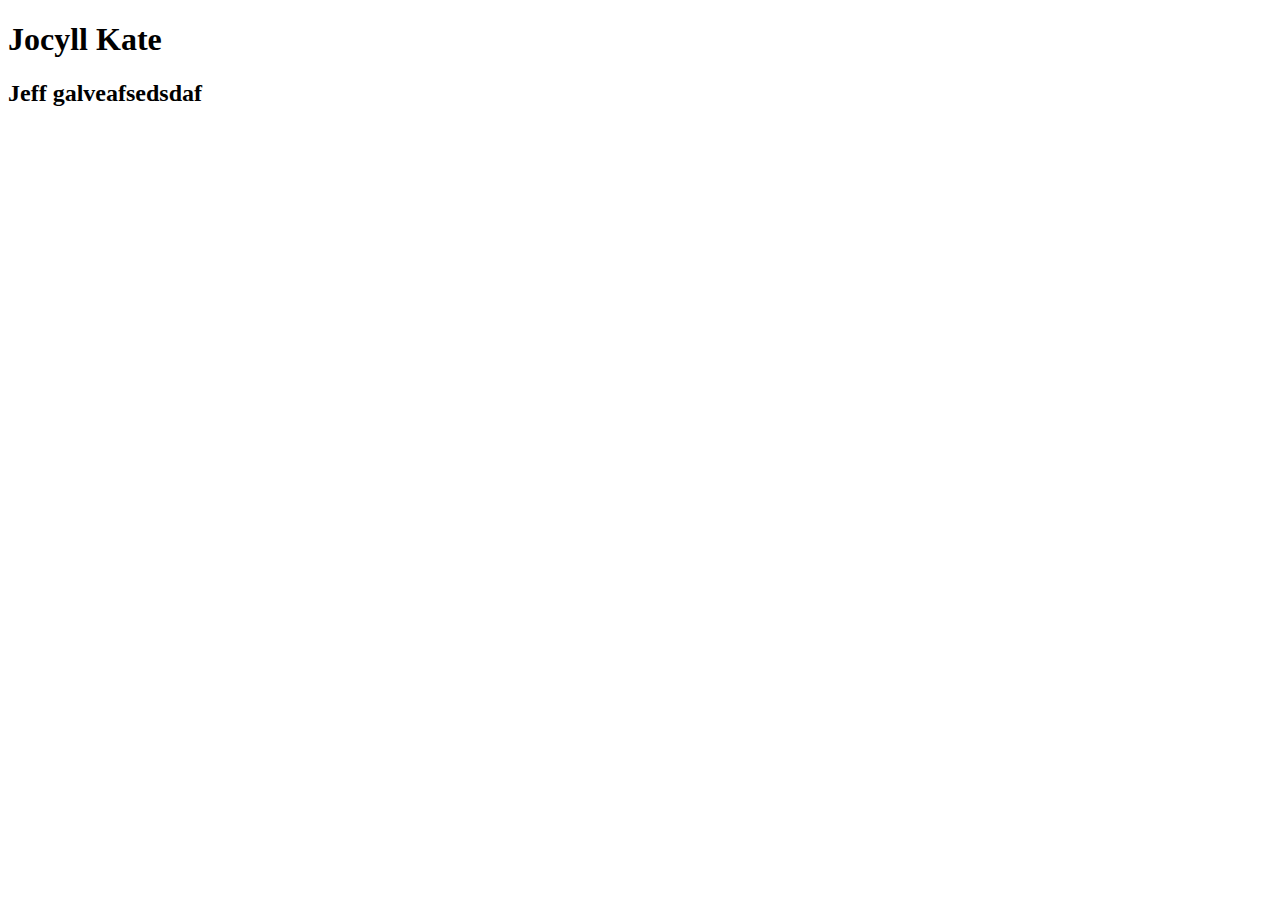
==== jocyll.html @ 958e0fb3 "Add namet" ====
<!DOCTYPE html>
<html lang="en">
<head>
    <meta charset="UTF-8">
    <meta http-equiv="X-UA-Compatible" content="IE=edge">
    <meta name="viewport" content="width=h, initial-scale=1.0">
    <title>Document</title>
</head>
<body>
    <h1>Jocyll Kate</h1>
    <h2>Jeff galveafsedsdaf</h2>
</body>
</html>
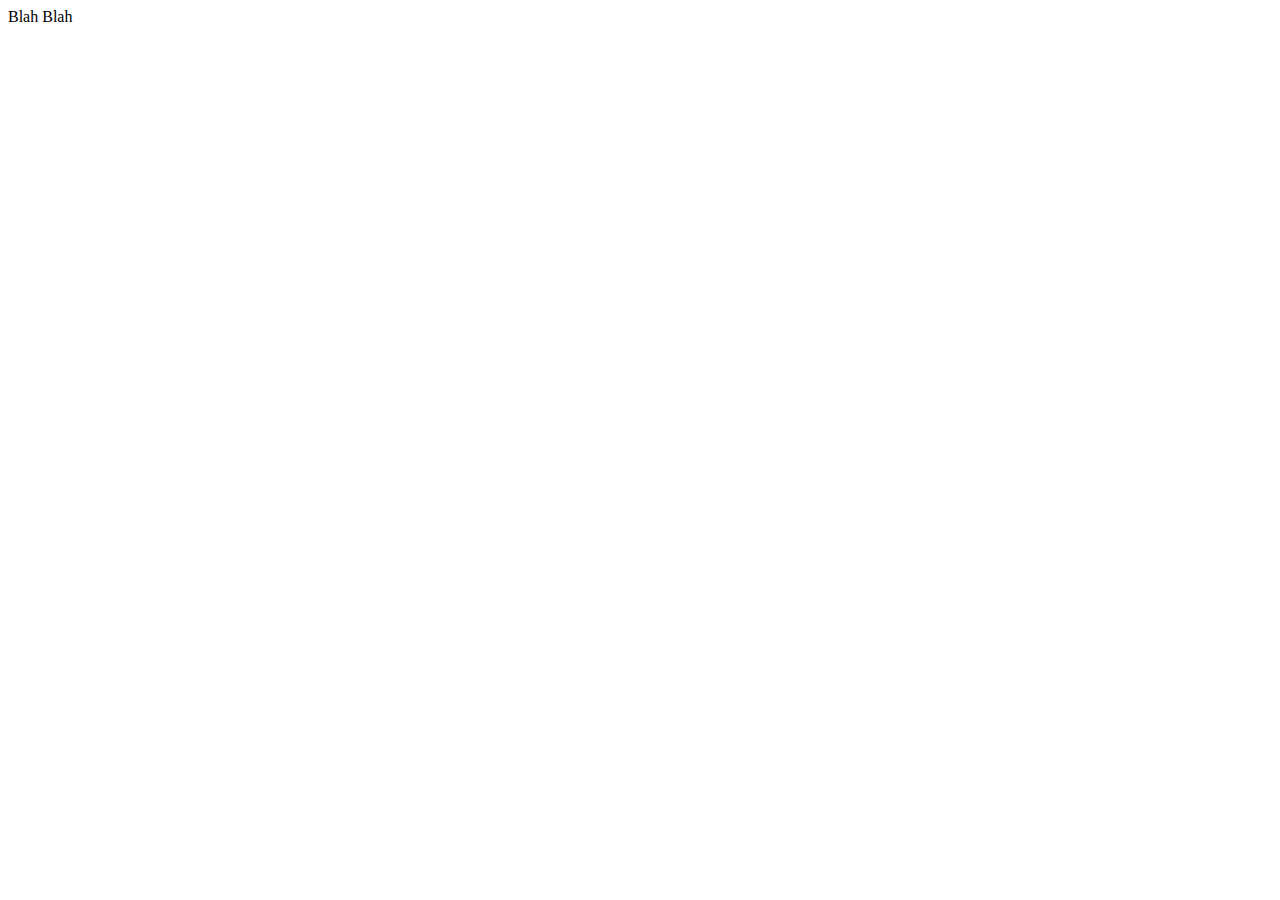
==== commit d8282098: "Change name" ====
--- a/jocyll.html
+++ b/jocyll.html
@@ -7,7 +7,6 @@
     <title>Document</title>
 </head>
 <body>
-    <h1>Jocyll Kate</h1>
-    <h2>Jeff galveafsedsdaf</h2>
+   Blah Blah
 </body>
 </html>